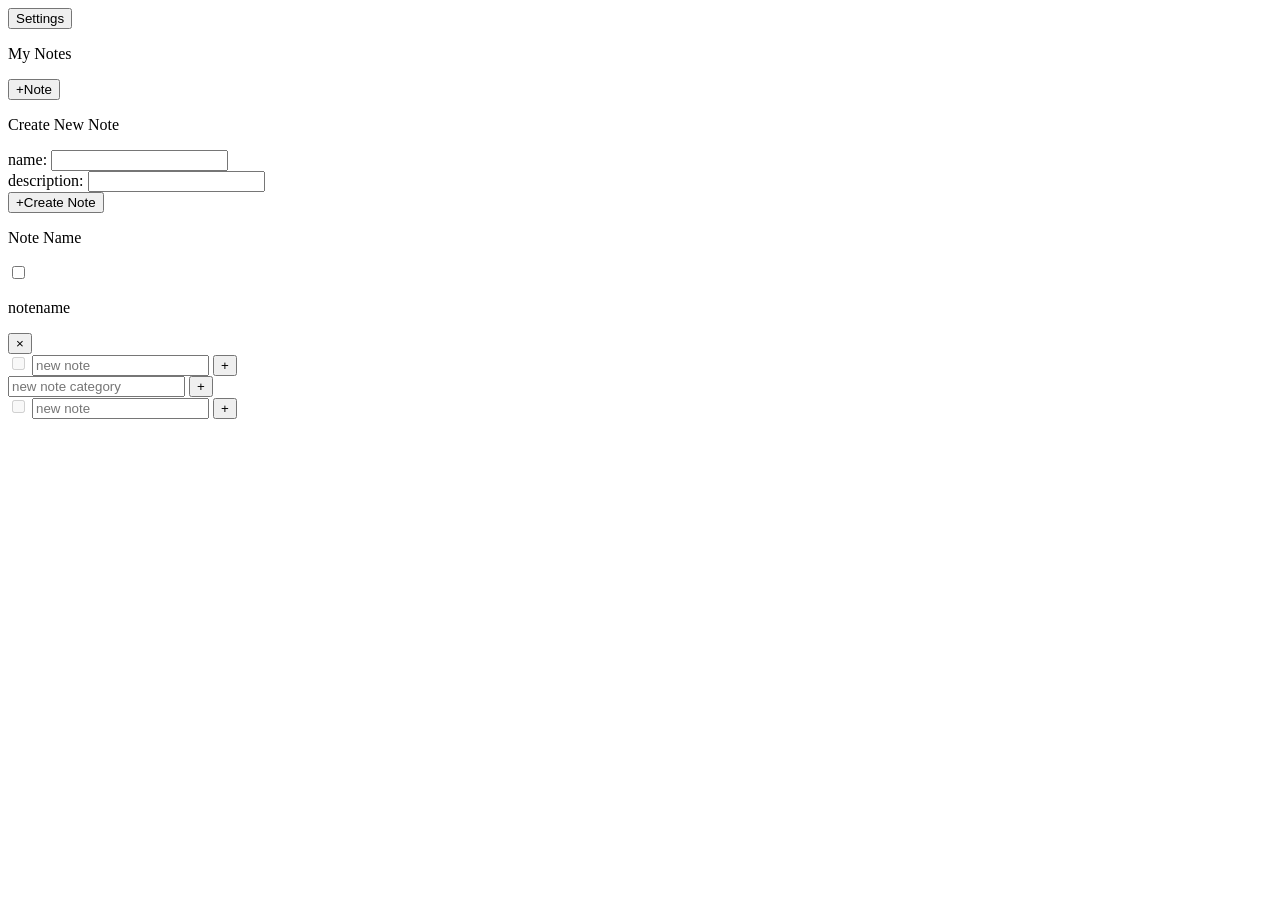
==== src/template.html @ 51d7ca6e "Component renderer functional for note component render() function recursively creates HTML elements" ====
<!DOCTYPE html>
<html lang="en">

<head>
    <meta charset="UTF-8">
    <meta name="viewport" content="width=device-width, initial-scale=1.0">
    <title>Notely</title>
</head>

<body>
    <div class="header">
        <button>Settings</button>
    </div>

    <div class="sidebar">
        <div class="static-title">
            <p class="h2">My Notes</p>
            <div class="popup-button">
                <button id="popup-button" class="button p">+Note</button>
                <div id="popup-content" class="modal">
                    <p class="modal-title h3">Create New Note</p>
                    <div class="modal-content">
                        <form id="note-create-form">
                            <div class="form-section">
                                <label for="note-name" class="p">name:</label>
                                <input autocomplete="off" id="note-name" type="text" class="p" required>
                            </div>

                            <div class="form-section">
                                <label for="note-desc" class="p">description:</label>
                                <input autocomplete="off" id="note-desc" type="text" class="p" required>
                            </div>
                            
                            <div class="submission-section">
                                <button type="submit" class="button p">+Create Note</button>
                            </div>
                        </form>
                    </div>
                </div>
            </div>
        </div>
        <div class="notes-container"></div>
    </div>

    <div class="content">
        <div class="note">
            <p class="h3">Note Name</p>
            <div class="notespace">
                <div class="note-component">
                    <input type="checkbox">
                    <p>notename</p>
                    <button class="invis-button squarify p cross">&times</button>
                </div>
                <div class="new note-component">
                    <input type="checkbox" disabled>
                    <input type="text" maxlength="20" placeholder="new note" name="" id="" class="p">
                    <button class="invis-button squarify p">+</button>
                </div>
            </div>
        </div>
        <div class="note">
            <div class="new h3 note-component">
                <input type="text" maxlength="20" placeholder="new note category" name="name" class="h3">
                <button class="invis-button squarify p">+</button>
            </div>
            <div class="notespace">
                <div class="new note-component">
                    <input type="checkbox" disabled>
                    <input type="text" maxlength="20" placeholder="new note" name="note" class="p">
                    <button class="invis-button squarify p">+</button>
                </div>
            </div>
        </div>
    </div>
</body>

</html>
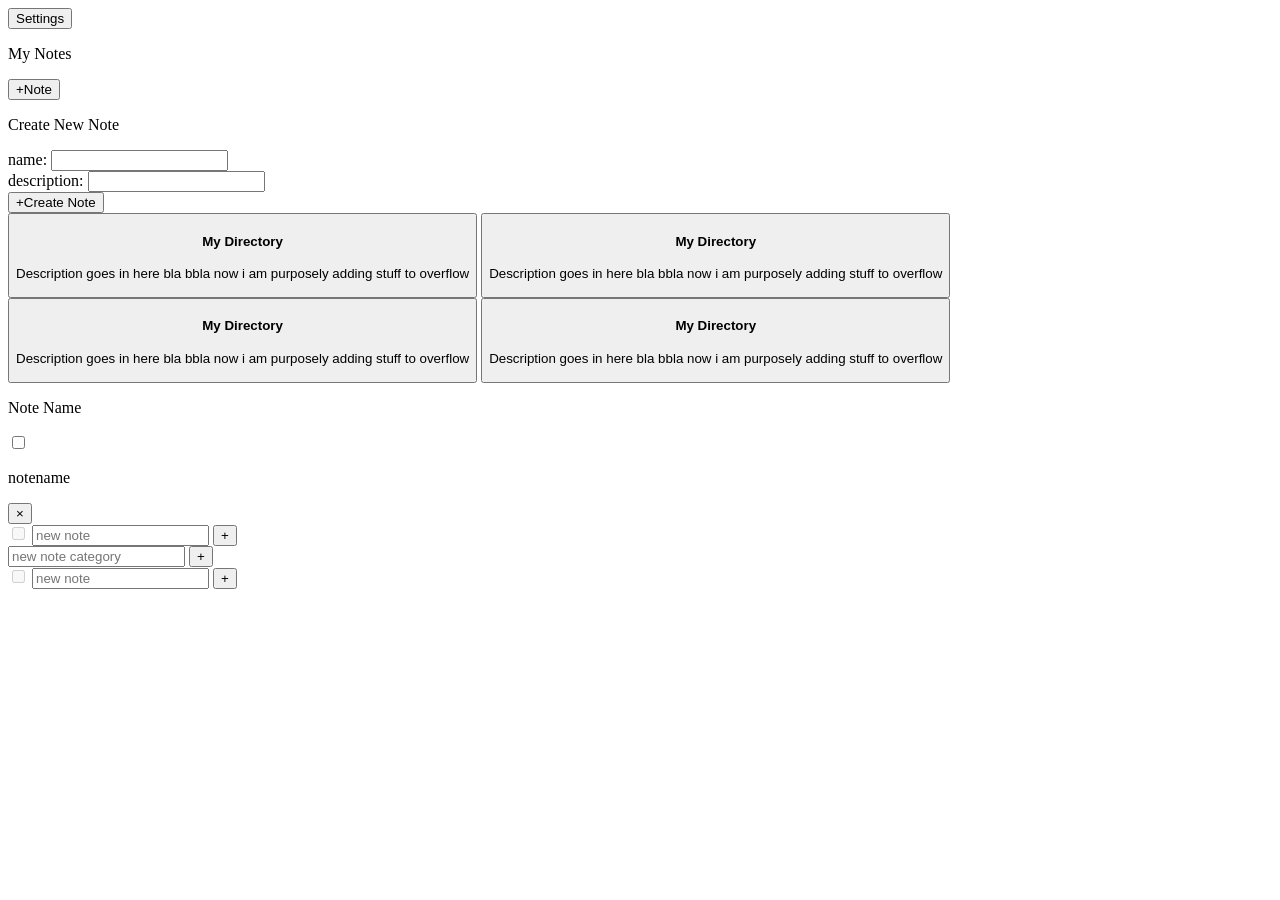
==== commit c88e8105: "Created directories UI components in HTML Equivalent to template HTML to be converted to javascript " ====
--- a/src/template.html
+++ b/src/template.html
@@ -39,7 +39,24 @@
                 </div>
             </div>
         </div>
-        <div class="notes-container"></div>
+        <div class="directories-container">
+            <button class="directory-container">
+                <h4 class="h4">My Directory</h4>
+                <p>Description goes in here bla bbla now i am purposely adding stuff to overflow</p>
+            </button>
+            <button class="directory-container">
+                <h4 class="h4">My Directory</h4>
+                <p>Description goes in here bla bbla now i am purposely adding stuff to overflow</p>
+            </button>
+            <button class="directory-container">
+                <h4 class="h4">My Directory</h4>
+                <p>Description goes in here bla bbla now i am purposely adding stuff to overflow</p>
+            </button>
+            <button class="directory-container">
+                <h4 class="h4">My Directory</h4>
+                <p>Description goes in here bla bbla now i am purposely adding stuff to overflow</p>
+            </button>
+        </div>
     </div>
 
     <div class="content">
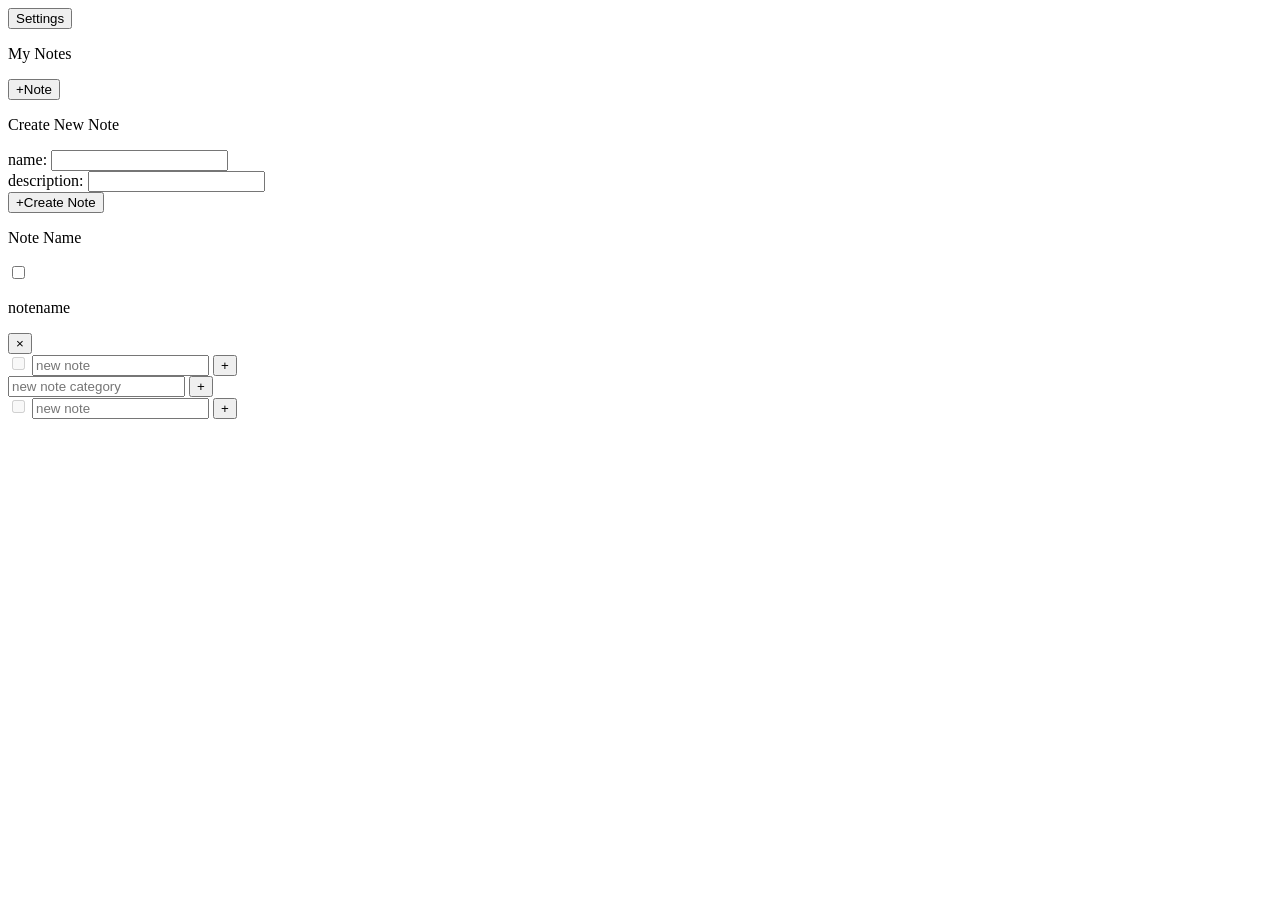
==== commit 97908d41: "Create directory which updates userData Allowing for save functionality in the future." ====
--- a/src/template.html
+++ b/src/template.html
@@ -23,12 +23,12 @@
                         <form id="note-create-form">
                             <div class="form-section">
                                 <label for="note-name" class="p">name:</label>
-                                <input autocomplete="off" id="note-name" type="text" class="p" required>
+                                <input autocomplete="off" id="note-name" name="name" type="text" class="p" required>
                             </div>
 
                             <div class="form-section">
                                 <label for="note-desc" class="p">description:</label>
-                                <input autocomplete="off" id="note-desc" type="text" class="p" required>
+                                <input autocomplete="off" id="note-desc" name="description" type="text" class="p" required>
                             </div>
                             
                             <div class="submission-section">
@@ -40,22 +40,6 @@
             </div>
         </div>
         <div class="directories-container">
-            <button class="directory-container">
-                <h4 class="h4">My Directory</h4>
-                <p>Description goes in here bla bbla now i am purposely adding stuff to overflow</p>
-            </button>
-            <button class="directory-container">
-                <h4 class="h4">My Directory</h4>
-                <p>Description goes in here bla bbla now i am purposely adding stuff to overflow</p>
-            </button>
-            <button class="directory-container">
-                <h4 class="h4">My Directory</h4>
-                <p>Description goes in here bla bbla now i am purposely adding stuff to overflow</p>
-            </button>
-            <button class="directory-container">
-                <h4 class="h4">My Directory</h4>
-                <p>Description goes in here bla bbla now i am purposely adding stuff to overflow</p>
-            </button>
         </div>
     </div>
 
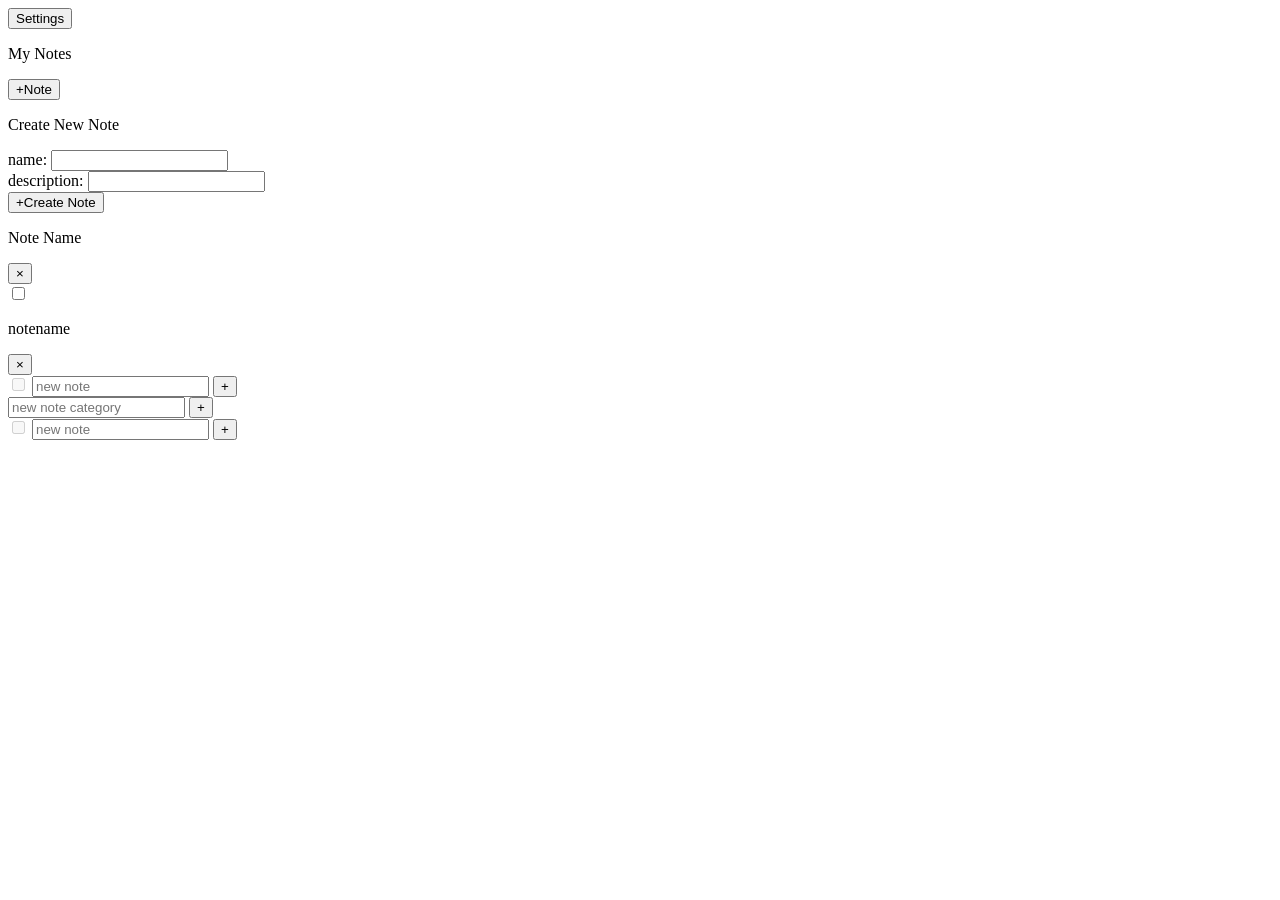
==== commit f984c43b: "Functionality to clear entire notes" ====
--- a/src/template.html
+++ b/src/template.html
@@ -45,7 +45,10 @@
 
     <div class="content">
         <div class="note">
-            <p class="h3">Note Name</p>
+            <div class="title-component">
+                <p class="h3">Note Name</p>
+                <button class="invis-button squarify p cross">&times</button>
+            </div>
             <div class="notespace">
                 <div class="note-component">
                     <input type="checkbox">
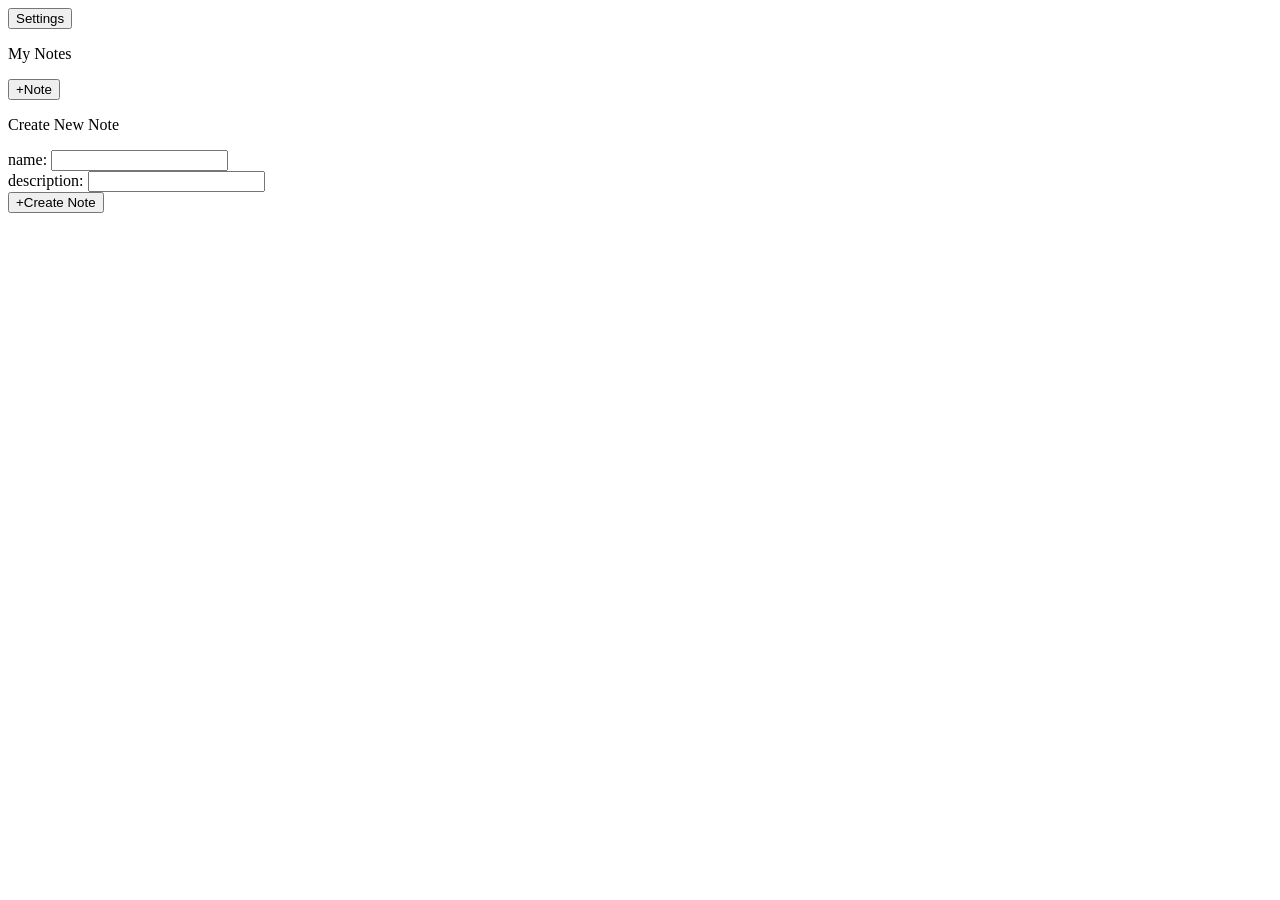
==== commit f2479c4b: "App functionality fully implemented Clearing entire directories now possible." ====
--- a/src/template.html
+++ b/src/template.html
@@ -43,39 +43,7 @@
         </div>
     </div>
 
-    <div class="content">
-        <div class="note">
-            <div class="title-component">
-                <p class="h3">Note Name</p>
-                <button class="invis-button squarify p cross">&times</button>
-            </div>
-            <div class="notespace">
-                <div class="note-component">
-                    <input type="checkbox">
-                    <p>notename</p>
-                    <button class="invis-button squarify p cross">&times</button>
-                </div>
-                <div class="new note-component">
-                    <input type="checkbox" disabled>
-                    <input type="text" maxlength="20" placeholder="new note" name="" id="" class="p">
-                    <button class="invis-button squarify p">+</button>
-                </div>
-            </div>
-        </div>
-        <div class="note">
-            <div class="new h3 note-component">
-                <input type="text" maxlength="20" placeholder="new note category" name="name" class="h3">
-                <button class="invis-button squarify p">+</button>
-            </div>
-            <div class="notespace">
-                <div class="new note-component">
-                    <input type="checkbox" disabled>
-                    <input type="text" maxlength="20" placeholder="new note" name="note" class="p">
-                    <button class="invis-button squarify p">+</button>
-                </div>
-            </div>
-        </div>
-    </div>
+    <div class="content p"></div>
 </body>
 
 </html>
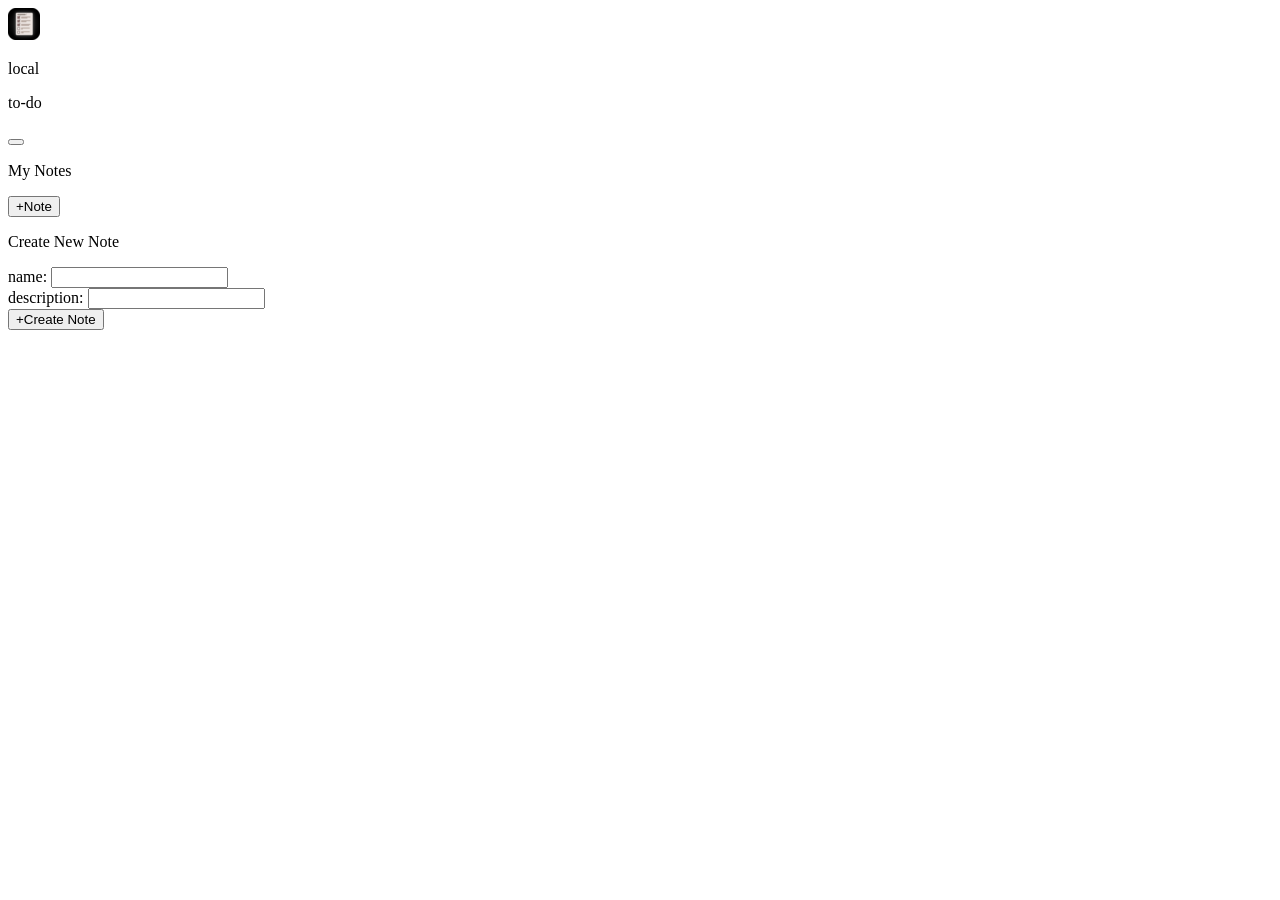
==== commit b2fa32f3: "Full light mode build complete Implementation for dark mode beginning now." ====
--- a/src/template.html
+++ b/src/template.html
@@ -4,12 +4,21 @@
 <head>
     <meta charset="UTF-8">
     <meta name="viewport" content="width=device-width, initial-scale=1.0">
-    <title>Notely</title>
+    <title>local-todo</title>
+    
+    <link rel="icon" type="image/x-icon" href="icons/local-todo.ico">
 </head>
 
 <body>
     <div class="header">
-        <button>Settings</button>
+        <div class="left-anchor">
+            <img src="icons/local-todo.ico" alt="local-todo icon">
+            <div class="logo">
+                <p class="h1">local</p>
+                <p class="h2">to-do</p>
+            </div>
+        </div>
+        <button id="dark-mode-toggle" class="button p"></button>
     </div>
 
     <div class="sidebar">
